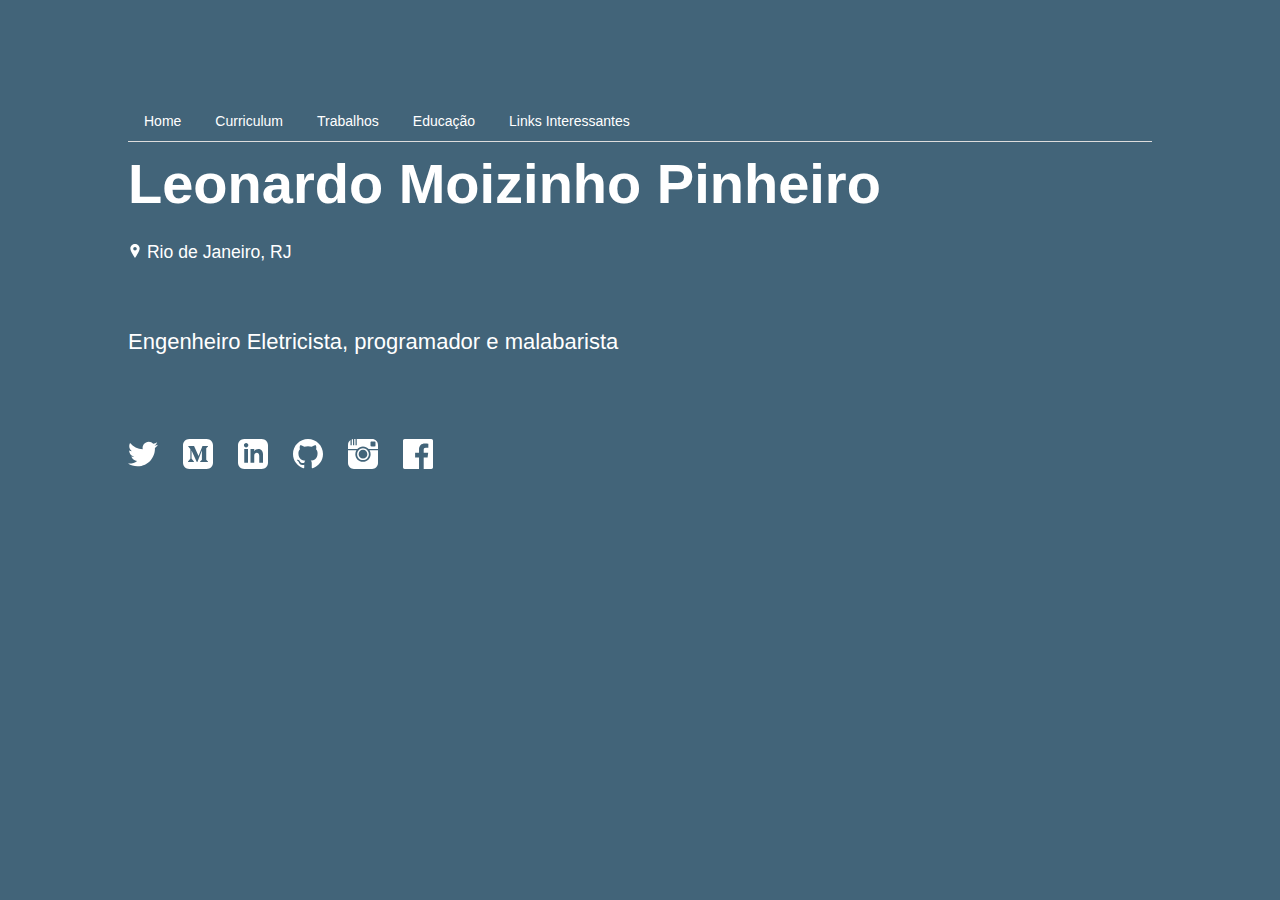
==== index.html @ fa85d38f "initial commit" ====
<!DOCTYPE html>
<html>
<head>
    <!-- Nav tabs -->
    <ul class="nav nav-tabs" id="navId">
      <li class="nav-item">
        <a href="/index.html" class="nav-link active">Home</a>
      </li>
      <li class="nav-item">
          <a href="/curriculum.pdf" class="nav-link active">Curriculum</a>
        </li>
      <li class="nav-item">
        <a href="/trabalhos.html" class="nav-link active">Trabalhos</a>
      </li>
      <li class="nav-item">
        <a href="/educacao.html" class="nav-link active">Educação</a>
      </li>
      <li class="nav-item">
          <a href="/links.html" class="nav-link active">Links Interessantes</a>
        </li>
    </ul>
    
    <!-- Tab panes -->
    <div class="tab-content">
      <div class="tab-pane fade show active" id="tab1Id" role="tabpanel"></div>
      <div class="tab-pane fade" id="tab2Id" role="tabpanel"></div>
      <div class="tab-pane fade" id="tab3Id" role="tabpanel"></div>
      <div class="tab-pane fade" id="tab4Id" role="tabpanel"></div>
      <div class="tab-pane fade" id="tab5Id" role="tabpanel"></div>
    </div>
    
    <script>
      $('#navId a').click(e => {
        e.preventDefault();
        $(this).tab('show');
      });
    </script>
    <link rel="stylesheet" type="text/css" href="/css/bootstrap.min.css">
    <title>Leonardo Moizinho Pinheiro</title>
</head>
<body>
  
      <div>
          <h1>Leonardo Moizinho Pinheiro</h1>
          <p><small>
              <svg xmlns="http://www.w3.org/2000/svg" width="14" height="14" viewBox="0 0 24 24">
                  <path d="M12 0c-4.198 0-8 3.403-8 7.602 0 4.198 3.469 9.21 8 16.398 4.531-7.188 8-12.2 8-16.398 0-4.199-3.801-7.602-8-7.602zm0 11c-1.657 0-3-1.343-3-3s1.343-3 3-3 3 1.343 3 3-1.343 3-3 3z" fill="currentColor" fill-rule="evenodd"></path>
              </svg>
              Rio de Janeiro, RJ
          </small></p>
          <div class="content">
              <p>Engenheiro Eletricista, programador e malabarista<p>
              
              </div>
              
  
         
          <script>
            $('#navId a').click(e => {
              e.preventDefault();
              $(this).tab('show');
            });
          </script>
          <div class="social-icon">
              <a href="https://twitter.com/lpinheiro">
                  <svg xmlns="http://www.w3.org/2000/svg" width="30" height="30" viewBox="0 0 24 24">
                      <path d="M24 4.557c-.883.392-1.832.656-2.828.775 1.017-.609 1.798-1.574 2.165-2.724-.951.564-2.005.974-3.127 1.195-.897-.957-2.178-1.555-3.594-1.555-3.179 0-5.515 2.966-4.797 6.045-4.091-.205-7.719-2.165-10.148-5.144-1.29 2.213-.669 5.108 1.523 6.574-.806-.026-1.566-.247-2.229-.616-.054 2.281 1.581 4.415 3.949 4.89-.693.188-1.452.232-2.224.084.626 1.956 2.444 3.379 4.6 3.419-2.07 1.623-4.678 2.348-7.29 2.04 2.179 1.397 4.768 2.212 7.548 2.212 9.142 0 14.307-7.721 13.995-14.646.962-.695 1.797-1.562 2.457-2.549z" fill="currentColor" fill-rule="evenodd"></path>
                  </svg>
              </a>
          </div>

         <div class="social-icon">
            <a href="https://medium.com/@leonardo.pinheiro">
                  <svg xmlns="http://www.w3.org/2000/svg" width="30" height="30" viewBox="0 0 24 24">
                      <path d="M19 24h-14c-2.761 0-5-2.239-5-5v-14c0-2.761 2.239-5 5-5h14c2.762 0 5 2.239 5 5v14c0 2.761-2.237 4.999-5 5zm.97-5.649v-.269l-1.247-1.224c-.11-.084-.165-.222-.142-.359v-8.998c-.023-.137.032-.275.142-.359l1.277-1.224v-.269h-4.422l-3.152 7.863-3.586-7.863h-4.638v.269l1.494 1.799c.146.133.221.327.201.523v7.072c.044.255-.037.516-.216.702l-1.681 2.038v.269h4.766v-.269l-1.681-2.038c-.181-.186-.266-.445-.232-.702v-6.116l4.183 9.125h.486l3.593-9.125v7.273c0 .194 0 .232-.127.359l-1.292 1.254v.269h6.274z" fill="currentColor" fill-rule="evenodd"></path>
                  </svg>
              </a>
          </div>

          <div class="social-icon">
              <a href="https://www.linkedin.com/in/leopinheiro">
                  <svg xmlns="http://www.w3.org/2000/svg" width="30" height="30" viewBox="0 0 24 24">
                      <path d="M19 0h-14c-2.761 0-5 2.239-5 5v14c0 2.761 2.239 5 5 5h14c2.762 0 5-2.239 5-5v-14c0-2.761-2.238-5-5-5zm-11 19h-3v-11h3v11zm-1.5-12.268c-.966 0-1.75-.79-1.75-1.764s.784-1.764 1.75-1.764 1.75.79 1.75 1.764-.783 1.764-1.75 1.764zm13.5 12.268h-3v-5.604c0-3.368-4-3.113-4 0v5.604h-3v-11h3v1.765c1.396-2.586 7-2.777 7 2.476v6.759z" fill="currentColor" fill-rule="evenodd"></path>
                  </svg>
              </a>
          </div>

          <div class="social-icon">
              <a href="https://github.com/leonardopinheiro">
                  <svg xmlns="http://www.w3.org/2000/svg" width="30" height="30" viewBox="0 0 24 24">
                      <path d="M12 0c-6.626 0-12 5.373-12 12 0 5.302 3.438 9.8 8.207 11.387.599.111.793-.261.793-.577v-2.234c-3.338.726-4.033-1.416-4.033-1.416-.546-1.387-1.333-1.756-1.333-1.756-1.089-.745.083-.729.083-.729 1.205.084 1.839 1.237 1.839 1.237 1.07 1.834 2.807 1.304 3.492.997.107-.775.418-1.305.762-1.604-2.665-.305-5.467-1.334-5.467-5.931 0-1.311.469-2.381 1.236-3.221-.124-.303-.535-1.524.117-3.176 0 0 1.008-.322 3.301 1.23.957-.266 1.983-.399 3.003-.404 1.02.005 2.047.138 3.006.404 2.291-1.552 3.297-1.23 3.297-1.23.653 1.653.242 2.874.118 3.176.77.84 1.235 1.911 1.235 3.221 0 4.609-2.807 5.624-5.479 5.921.43.372.823 1.102.823 2.222v3.293c0 .319.192.694.801.576 4.765-1.589 8.199-6.086 8.199-11.386 0-6.627-5.373-12-12-12z" fill="currentColor" fill-rule="evenodd"></path>
                  </svg>
              </a>
          </div>

          <div class="social-icon">
              <a href="https://www.instagram.com/leonardpinheiro">
                  <svg xmlns="http://www.w3.org/2000/svg" width="30" height="30" viewBox="0 0 24 24">
                      <path d="M11.984 16.815c2.596 0 4.706-2.111 4.706-4.707 0-1.409-.623-2.674-1.606-3.538-.346-.303-.735-.556-1.158-.748-.593-.27-1.249-.421-1.941-.421s-1.349.151-1.941.421c-.424.194-.814.447-1.158.749-.985.864-1.608 2.129-1.608 3.538 0 2.595 2.112 4.706 4.706 4.706zm.016-8.184c1.921 0 3.479 1.557 3.479 3.478 0 1.921-1.558 3.479-3.479 3.479s-3.479-1.557-3.479-3.479c0-1.921 1.558-3.478 3.479-3.478zm5.223.369h6.777v10.278c0 2.608-2.114 4.722-4.722 4.722h-14.493c-2.608 0-4.785-2.114-4.785-4.722v-10.278h6.747c-.544.913-.872 1.969-.872 3.109 0 3.374 2.735 6.109 6.109 6.109s6.109-2.735 6.109-6.109c.001-1.14-.327-2.196-.87-3.109zm2.055-9h-12.278v5h-1v-5h-1v5h-1v-4.923c-.346.057-.682.143-1 .27v4.653h-1v-4.102c-1.202.857-2 2.246-2 3.824v3.278h7.473c1.167-1.282 2.798-2 4.511-2 1.722 0 3.351.725 4.511 2h7.505v-3.278c0-2.608-2.114-4.722-4.722-4.722zm2.722 5.265c0 .406-.333.735-.745.735h-2.511c-.411 0-.744-.329-.744-.735v-2.53c0-.406.333-.735.744-.735h2.511c.412 0 .745.329.745.735v2.53z" fill="currentColor" fill-rule="evenodd"></path>
                  </svg>
              </a>
          </div>

         <div class="social-icon">
              <a href="https://www.facebook.com/leompcs">
                  <svg xmlns="http://www.w3.org/2000/svg" width="30" height="30" viewBox="0 0 24 24">
                      <path d="M22.675 0h-21.35c-.732 0-1.325.593-1.325 1.325v21.351c0 .731.593 1.324 1.325 1.324h11.495v-9.294h-3.128v-3.622h3.128v-2.671c0-3.1 1.893-4.788 4.659-4.788 1.325 0 2.463.099 2.795.143v3.24l-1.918.001c-1.504 0-1.795.715-1.795 1.763v2.313h3.587l-.467 3.622h-3.12v9.293h6.116c.73 0 1.323-.593 1.323-1.325v-21.35c0-.732-.593-1.325-1.325-1.325z" fill="currentColor" fill-rule="evenodd"></path>
                  </svg>
              </a>
          </div>
      </div>
</body>
</html>
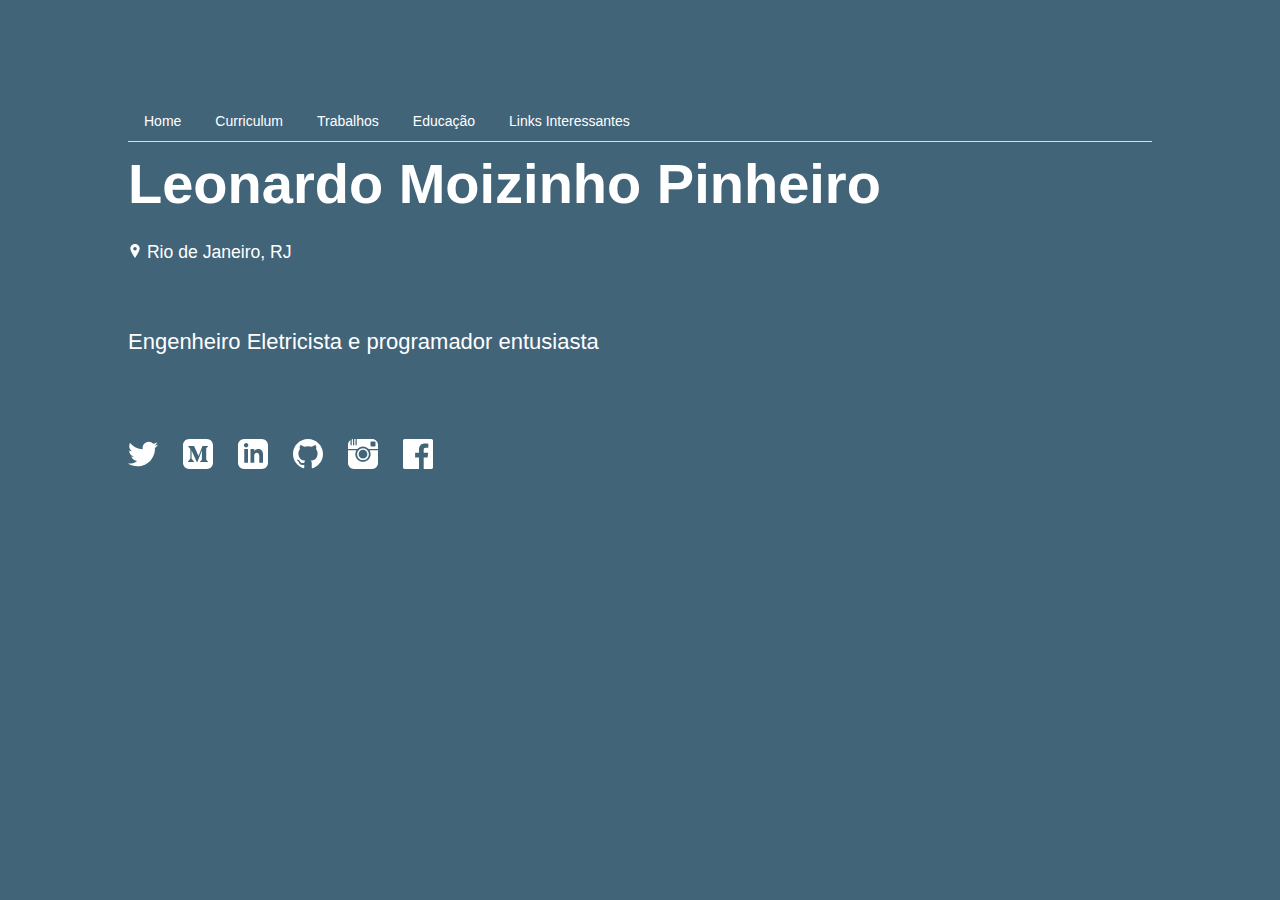
==== commit 8c7e6b86: "index update" ====
--- a/index.html
+++ b/index.html
@@ -8,7 +8,7 @@
         <a href="/index.html" class="nav-link active">Home</a>
       </li>
       <li class="nav-item">
-          <a href="/curriculum.pdf" class="nav-link active">Curriculum</a>
+          <a href="/files/cv_leonardo.pdf" class="nav-link active">Curriculum</a>
         </li>
       <li class="nav-item">
         <a href="/trabalhos.html" class="nav-link active">Trabalhos</a>
@@ -30,12 +30,7 @@
       <div class="tab-pane fade" id="tab5Id" role="tabpanel"></div>
     </div>
     
-    <script>
-      $('#navId a').click(e => {
-        e.preventDefault();
-        $(this).tab('show');
-      });
-    </script>
+
     <link rel="stylesheet" type="text/css" href="/css/bootstrap.min.css">
     <title>Leonardo Moizinho Pinheiro</title>
 </head>
@@ -50,7 +45,7 @@
               Rio de Janeiro, RJ
           </small></p>
           <div class="content">
-              <p>Engenheiro Eletricista, programador e malabarista<p>
+              <p>Engenheiro Eletricista e programador entusiasta<p>
               
               </div>
               
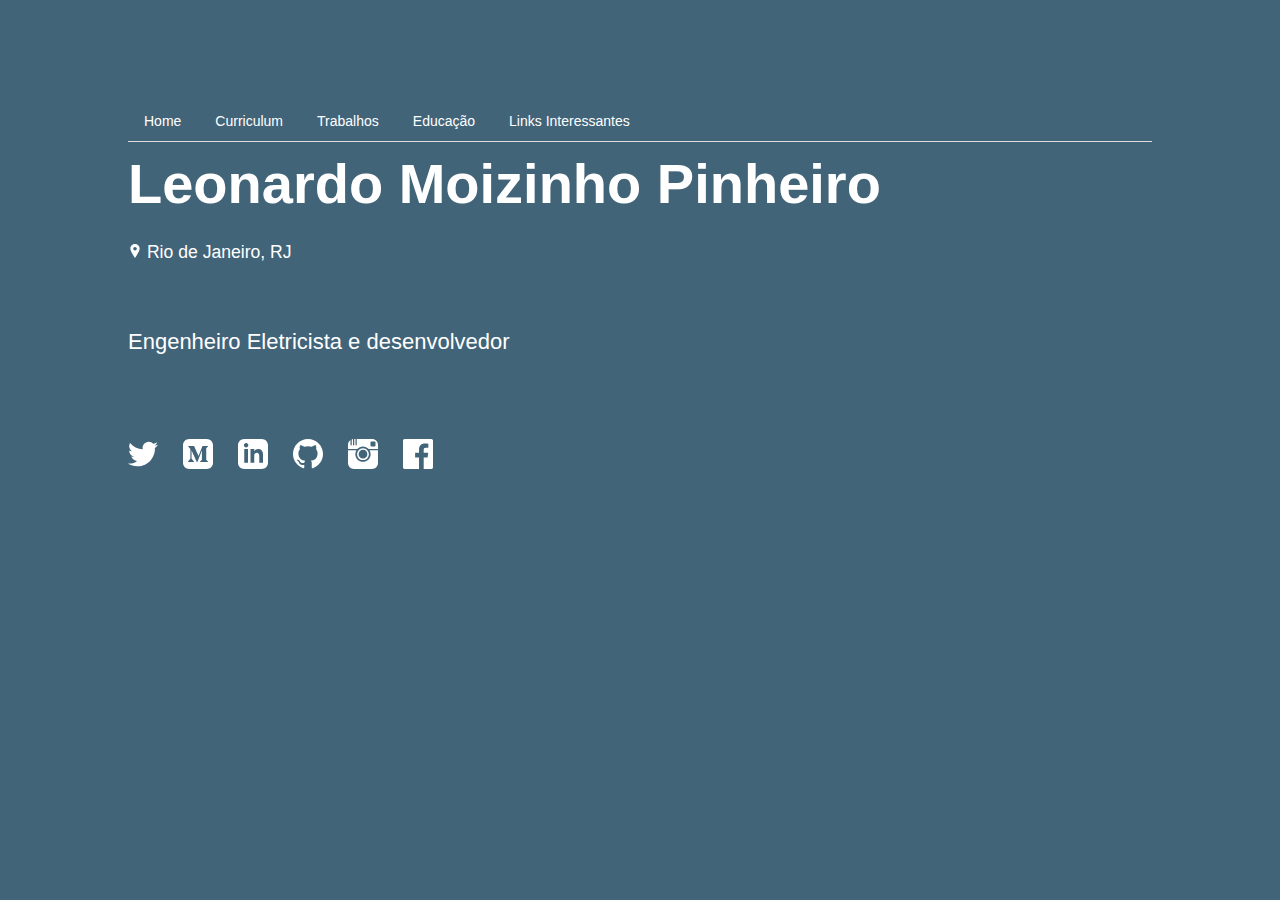
==== commit 661bc139: "added gaia" ====
--- a/index.html
+++ b/index.html
@@ -1,15 +1,14 @@
-
 <!DOCTYPE html>
 <html>
-<head>
+  <head>
     <!-- Nav tabs -->
     <ul class="nav nav-tabs" id="navId">
       <li class="nav-item">
         <a href="/index.html" class="nav-link active">Home</a>
       </li>
       <li class="nav-item">
-          <a href="/files/cv_leonardo.pdf" class="nav-link active">Curriculum</a>
-        </li>
+        <a href="/files/cv_leonardo.pdf" class="nav-link active">Curriculum</a>
+      </li>
       <li class="nav-item">
         <a href="/trabalhos.html" class="nav-link active">Trabalhos</a>
       </li>
@@ -17,10 +16,10 @@
         <a href="/educacao.html" class="nav-link active">Educação</a>
       </li>
       <li class="nav-item">
-          <a href="/links.html" class="nav-link active">Links Interessantes</a>
-        </li>
+        <a href="/links.html" class="nav-link active">Links Interessantes</a>
+      </li>
     </ul>
-    
+
     <!-- Tab panes -->
     <div class="tab-content">
       <div class="tab-pane fade show active" id="tab1Id" role="tabpanel"></div>
@@ -29,81 +28,142 @@
       <div class="tab-pane fade" id="tab4Id" role="tabpanel"></div>
       <div class="tab-pane fade" id="tab5Id" role="tabpanel"></div>
     </div>
-    
 
-    <link rel="stylesheet" type="text/css" href="/css/bootstrap.min.css">
+    <link rel="stylesheet" type="text/css" href="/css/bootstrap.min.css" />
     <title>Leonardo Moizinho Pinheiro</title>
-</head>
-<body>
-  
-      <div>
-          <h1>Leonardo Moizinho Pinheiro</h1>
-          <p><small>
-              <svg xmlns="http://www.w3.org/2000/svg" width="14" height="14" viewBox="0 0 24 24">
-                  <path d="M12 0c-4.198 0-8 3.403-8 7.602 0 4.198 3.469 9.21 8 16.398 4.531-7.188 8-12.2 8-16.398 0-4.199-3.801-7.602-8-7.602zm0 11c-1.657 0-3-1.343-3-3s1.343-3 3-3 3 1.343 3 3-1.343 3-3 3z" fill="currentColor" fill-rule="evenodd"></path>
-              </svg>
-              Rio de Janeiro, RJ
-          </small></p>
-          <div class="content">
-              <p>Engenheiro Eletricista e programador entusiasta<p>
-              
-              </div>
-              
-  
-         
-          <script>
-            $('#navId a').click(e => {
-              e.preventDefault();
-              $(this).tab('show');
-            });
-          </script>
-          <div class="social-icon">
-              <a href="https://twitter.com/lpinheiro">
-                  <svg xmlns="http://www.w3.org/2000/svg" width="30" height="30" viewBox="0 0 24 24">
-                      <path d="M24 4.557c-.883.392-1.832.656-2.828.775 1.017-.609 1.798-1.574 2.165-2.724-.951.564-2.005.974-3.127 1.195-.897-.957-2.178-1.555-3.594-1.555-3.179 0-5.515 2.966-4.797 6.045-4.091-.205-7.719-2.165-10.148-5.144-1.29 2.213-.669 5.108 1.523 6.574-.806-.026-1.566-.247-2.229-.616-.054 2.281 1.581 4.415 3.949 4.89-.693.188-1.452.232-2.224.084.626 1.956 2.444 3.379 4.6 3.419-2.07 1.623-4.678 2.348-7.29 2.04 2.179 1.397 4.768 2.212 7.548 2.212 9.142 0 14.307-7.721 13.995-14.646.962-.695 1.797-1.562 2.457-2.549z" fill="currentColor" fill-rule="evenodd"></path>
-                  </svg>
-              </a>
-          </div>
+  </head>
+  <body>
+    <div>
+      <h1>Leonardo Moizinho Pinheiro</h1>
+      <p>
+        <small>
+          <svg
+            xmlns="http://www.w3.org/2000/svg"
+            width="14"
+            height="14"
+            viewBox="0 0 24 24"
+          >
+            <path
+              d="M12 0c-4.198 0-8 3.403-8 7.602 0 4.198 3.469 9.21 8 16.398 4.531-7.188 8-12.2 8-16.398 0-4.199-3.801-7.602-8-7.602zm0 11c-1.657 0-3-1.343-3-3s1.343-3 3-3 3 1.343 3 3-1.343 3-3 3z"
+              fill="currentColor"
+              fill-rule="evenodd"
+            ></path>
+          </svg>
+          Rio de Janeiro, RJ
+        </small>
+      </p>
+      <div class="content">
+        <p>Engenheiro Eletricista e desenvolvedor</p>
+        <p></p>
+      </div>
 
-         <div class="social-icon">
-            <a href="https://medium.com/@leonardo.pinheiro">
-                  <svg xmlns="http://www.w3.org/2000/svg" width="30" height="30" viewBox="0 0 24 24">
-                      <path d="M19 24h-14c-2.761 0-5-2.239-5-5v-14c0-2.761 2.239-5 5-5h14c2.762 0 5 2.239 5 5v14c0 2.761-2.237 4.999-5 5zm.97-5.649v-.269l-1.247-1.224c-.11-.084-.165-.222-.142-.359v-8.998c-.023-.137.032-.275.142-.359l1.277-1.224v-.269h-4.422l-3.152 7.863-3.586-7.863h-4.638v.269l1.494 1.799c.146.133.221.327.201.523v7.072c.044.255-.037.516-.216.702l-1.681 2.038v.269h4.766v-.269l-1.681-2.038c-.181-.186-.266-.445-.232-.702v-6.116l4.183 9.125h.486l3.593-9.125v7.273c0 .194 0 .232-.127.359l-1.292 1.254v.269h6.274z" fill="currentColor" fill-rule="evenodd"></path>
-                  </svg>
-              </a>
-          </div>
+      <script>
+        $("#navId a").click(e => {
+          e.preventDefault();
+          $(this).tab("show");
+        });
+      </script>
+      <div class="social-icon">
+        <a href="https://twitter.com/lpinheiro">
+          <svg
+            xmlns="http://www.w3.org/2000/svg"
+            width="30"
+            height="30"
+            viewBox="0 0 24 24"
+          >
+            <path
+              d="M24 4.557c-.883.392-1.832.656-2.828.775 1.017-.609 1.798-1.574 2.165-2.724-.951.564-2.005.974-3.127 1.195-.897-.957-2.178-1.555-3.594-1.555-3.179 0-5.515 2.966-4.797 6.045-4.091-.205-7.719-2.165-10.148-5.144-1.29 2.213-.669 5.108 1.523 6.574-.806-.026-1.566-.247-2.229-.616-.054 2.281 1.581 4.415 3.949 4.89-.693.188-1.452.232-2.224.084.626 1.956 2.444 3.379 4.6 3.419-2.07 1.623-4.678 2.348-7.29 2.04 2.179 1.397 4.768 2.212 7.548 2.212 9.142 0 14.307-7.721 13.995-14.646.962-.695 1.797-1.562 2.457-2.549z"
+              fill="currentColor"
+              fill-rule="evenodd"
+            ></path>
+          </svg>
+        </a>
+      </div>
 
-          <div class="social-icon">
-              <a href="https://www.linkedin.com/in/leopinheiro">
-                  <svg xmlns="http://www.w3.org/2000/svg" width="30" height="30" viewBox="0 0 24 24">
-                      <path d="M19 0h-14c-2.761 0-5 2.239-5 5v14c0 2.761 2.239 5 5 5h14c2.762 0 5-2.239 5-5v-14c0-2.761-2.238-5-5-5zm-11 19h-3v-11h3v11zm-1.5-12.268c-.966 0-1.75-.79-1.75-1.764s.784-1.764 1.75-1.764 1.75.79 1.75 1.764-.783 1.764-1.75 1.764zm13.5 12.268h-3v-5.604c0-3.368-4-3.113-4 0v5.604h-3v-11h3v1.765c1.396-2.586 7-2.777 7 2.476v6.759z" fill="currentColor" fill-rule="evenodd"></path>
-                  </svg>
-              </a>
-          </div>
+      <div class="social-icon">
+        <a href="https://medium.com/@leonardo.pinheiro">
+          <svg
+            xmlns="http://www.w3.org/2000/svg"
+            width="30"
+            height="30"
+            viewBox="0 0 24 24"
+          >
+            <path
+              d="M19 24h-14c-2.761 0-5-2.239-5-5v-14c0-2.761 2.239-5 5-5h14c2.762 0 5 2.239 5 5v14c0 2.761-2.237 4.999-5 5zm.97-5.649v-.269l-1.247-1.224c-.11-.084-.165-.222-.142-.359v-8.998c-.023-.137.032-.275.142-.359l1.277-1.224v-.269h-4.422l-3.152 7.863-3.586-7.863h-4.638v.269l1.494 1.799c.146.133.221.327.201.523v7.072c.044.255-.037.516-.216.702l-1.681 2.038v.269h4.766v-.269l-1.681-2.038c-.181-.186-.266-.445-.232-.702v-6.116l4.183 9.125h.486l3.593-9.125v7.273c0 .194 0 .232-.127.359l-1.292 1.254v.269h6.274z"
+              fill="currentColor"
+              fill-rule="evenodd"
+            ></path>
+          </svg>
+        </a>
+      </div>
 
-          <div class="social-icon">
-              <a href="https://github.com/leonardopinheiro">
-                  <svg xmlns="http://www.w3.org/2000/svg" width="30" height="30" viewBox="0 0 24 24">
-                      <path d="M12 0c-6.626 0-12 5.373-12 12 0 5.302 3.438 9.8 8.207 11.387.599.111.793-.261.793-.577v-2.234c-3.338.726-4.033-1.416-4.033-1.416-.546-1.387-1.333-1.756-1.333-1.756-1.089-.745.083-.729.083-.729 1.205.084 1.839 1.237 1.839 1.237 1.07 1.834 2.807 1.304 3.492.997.107-.775.418-1.305.762-1.604-2.665-.305-5.467-1.334-5.467-5.931 0-1.311.469-2.381 1.236-3.221-.124-.303-.535-1.524.117-3.176 0 0 1.008-.322 3.301 1.23.957-.266 1.983-.399 3.003-.404 1.02.005 2.047.138 3.006.404 2.291-1.552 3.297-1.23 3.297-1.23.653 1.653.242 2.874.118 3.176.77.84 1.235 1.911 1.235 3.221 0 4.609-2.807 5.624-5.479 5.921.43.372.823 1.102.823 2.222v3.293c0 .319.192.694.801.576 4.765-1.589 8.199-6.086 8.199-11.386 0-6.627-5.373-12-12-12z" fill="currentColor" fill-rule="evenodd"></path>
-                  </svg>
-              </a>
-          </div>
+      <div class="social-icon">
+        <a href="https://www.linkedin.com/in/leopinheiro">
+          <svg
+            xmlns="http://www.w3.org/2000/svg"
+            width="30"
+            height="30"
+            viewBox="0 0 24 24"
+          >
+            <path
+              d="M19 0h-14c-2.761 0-5 2.239-5 5v14c0 2.761 2.239 5 5 5h14c2.762 0 5-2.239 5-5v-14c0-2.761-2.238-5-5-5zm-11 19h-3v-11h3v11zm-1.5-12.268c-.966 0-1.75-.79-1.75-1.764s.784-1.764 1.75-1.764 1.75.79 1.75 1.764-.783 1.764-1.75 1.764zm13.5 12.268h-3v-5.604c0-3.368-4-3.113-4 0v5.604h-3v-11h3v1.765c1.396-2.586 7-2.777 7 2.476v6.759z"
+              fill="currentColor"
+              fill-rule="evenodd"
+            ></path>
+          </svg>
+        </a>
+      </div>
 
-          <div class="social-icon">
-              <a href="https://www.instagram.com/leonardpinheiro">
-                  <svg xmlns="http://www.w3.org/2000/svg" width="30" height="30" viewBox="0 0 24 24">
-                      <path d="M11.984 16.815c2.596 0 4.706-2.111 4.706-4.707 0-1.409-.623-2.674-1.606-3.538-.346-.303-.735-.556-1.158-.748-.593-.27-1.249-.421-1.941-.421s-1.349.151-1.941.421c-.424.194-.814.447-1.158.749-.985.864-1.608 2.129-1.608 3.538 0 2.595 2.112 4.706 4.706 4.706zm.016-8.184c1.921 0 3.479 1.557 3.479 3.478 0 1.921-1.558 3.479-3.479 3.479s-3.479-1.557-3.479-3.479c0-1.921 1.558-3.478 3.479-3.478zm5.223.369h6.777v10.278c0 2.608-2.114 4.722-4.722 4.722h-14.493c-2.608 0-4.785-2.114-4.785-4.722v-10.278h6.747c-.544.913-.872 1.969-.872 3.109 0 3.374 2.735 6.109 6.109 6.109s6.109-2.735 6.109-6.109c.001-1.14-.327-2.196-.87-3.109zm2.055-9h-12.278v5h-1v-5h-1v5h-1v-4.923c-.346.057-.682.143-1 .27v4.653h-1v-4.102c-1.202.857-2 2.246-2 3.824v3.278h7.473c1.167-1.282 2.798-2 4.511-2 1.722 0 3.351.725 4.511 2h7.505v-3.278c0-2.608-2.114-4.722-4.722-4.722zm2.722 5.265c0 .406-.333.735-.745.735h-2.511c-.411 0-.744-.329-.744-.735v-2.53c0-.406.333-.735.744-.735h2.511c.412 0 .745.329.745.735v2.53z" fill="currentColor" fill-rule="evenodd"></path>
-                  </svg>
-              </a>
-          </div>
+      <div class="social-icon">
+        <a href="https://github.com/leonardopinheiro">
+          <svg
+            xmlns="http://www.w3.org/2000/svg"
+            width="30"
+            height="30"
+            viewBox="0 0 24 24"
+          >
+            <path
+              d="M12 0c-6.626 0-12 5.373-12 12 0 5.302 3.438 9.8 8.207 11.387.599.111.793-.261.793-.577v-2.234c-3.338.726-4.033-1.416-4.033-1.416-.546-1.387-1.333-1.756-1.333-1.756-1.089-.745.083-.729.083-.729 1.205.084 1.839 1.237 1.839 1.237 1.07 1.834 2.807 1.304 3.492.997.107-.775.418-1.305.762-1.604-2.665-.305-5.467-1.334-5.467-5.931 0-1.311.469-2.381 1.236-3.221-.124-.303-.535-1.524.117-3.176 0 0 1.008-.322 3.301 1.23.957-.266 1.983-.399 3.003-.404 1.02.005 2.047.138 3.006.404 2.291-1.552 3.297-1.23 3.297-1.23.653 1.653.242 2.874.118 3.176.77.84 1.235 1.911 1.235 3.221 0 4.609-2.807 5.624-5.479 5.921.43.372.823 1.102.823 2.222v3.293c0 .319.192.694.801.576 4.765-1.589 8.199-6.086 8.199-11.386 0-6.627-5.373-12-12-12z"
+              fill="currentColor"
+              fill-rule="evenodd"
+            ></path>
+          </svg>
+        </a>
+      </div>
 
-         <div class="social-icon">
-              <a href="https://www.facebook.com/leompcs">
-                  <svg xmlns="http://www.w3.org/2000/svg" width="30" height="30" viewBox="0 0 24 24">
-                      <path d="M22.675 0h-21.35c-.732 0-1.325.593-1.325 1.325v21.351c0 .731.593 1.324 1.325 1.324h11.495v-9.294h-3.128v-3.622h3.128v-2.671c0-3.1 1.893-4.788 4.659-4.788 1.325 0 2.463.099 2.795.143v3.24l-1.918.001c-1.504 0-1.795.715-1.795 1.763v2.313h3.587l-.467 3.622h-3.12v9.293h6.116c.73 0 1.323-.593 1.323-1.325v-21.35c0-.732-.593-1.325-1.325-1.325z" fill="currentColor" fill-rule="evenodd"></path>
-                  </svg>
-              </a>
-          </div>
+      <div class="social-icon">
+        <a href="https://www.instagram.com/leonardpinheiro">
+          <svg
+            xmlns="http://www.w3.org/2000/svg"
+            width="30"
+            height="30"
+            viewBox="0 0 24 24"
+          >
+            <path
+              d="M11.984 16.815c2.596 0 4.706-2.111 4.706-4.707 0-1.409-.623-2.674-1.606-3.538-.346-.303-.735-.556-1.158-.748-.593-.27-1.249-.421-1.941-.421s-1.349.151-1.941.421c-.424.194-.814.447-1.158.749-.985.864-1.608 2.129-1.608 3.538 0 2.595 2.112 4.706 4.706 4.706zm.016-8.184c1.921 0 3.479 1.557 3.479 3.478 0 1.921-1.558 3.479-3.479 3.479s-3.479-1.557-3.479-3.479c0-1.921 1.558-3.478 3.479-3.478zm5.223.369h6.777v10.278c0 2.608-2.114 4.722-4.722 4.722h-14.493c-2.608 0-4.785-2.114-4.785-4.722v-10.278h6.747c-.544.913-.872 1.969-.872 3.109 0 3.374 2.735 6.109 6.109 6.109s6.109-2.735 6.109-6.109c.001-1.14-.327-2.196-.87-3.109zm2.055-9h-12.278v5h-1v-5h-1v5h-1v-4.923c-.346.057-.682.143-1 .27v4.653h-1v-4.102c-1.202.857-2 2.246-2 3.824v3.278h7.473c1.167-1.282 2.798-2 4.511-2 1.722 0 3.351.725 4.511 2h7.505v-3.278c0-2.608-2.114-4.722-4.722-4.722zm2.722 5.265c0 .406-.333.735-.745.735h-2.511c-.411 0-.744-.329-.744-.735v-2.53c0-.406.333-.735.744-.735h2.511c.412 0 .745.329.745.735v2.53z"
+              fill="currentColor"
+              fill-rule="evenodd"
+            ></path>
+          </svg>
+        </a>
       </div>
-</body>
-</html>+
+      <div class="social-icon">
+        <a href="https://www.facebook.com/leompcs">
+          <svg
+            xmlns="http://www.w3.org/2000/svg"
+            width="30"
+            height="30"
+            viewBox="0 0 24 24"
+          >
+            <path
+              d="M22.675 0h-21.35c-.732 0-1.325.593-1.325 1.325v21.351c0 .731.593 1.324 1.325 1.324h11.495v-9.294h-3.128v-3.622h3.128v-2.671c0-3.1 1.893-4.788 4.659-4.788 1.325 0 2.463.099 2.795.143v3.24l-1.918.001c-1.504 0-1.795.715-1.795 1.763v2.313h3.587l-.467 3.622h-3.12v9.293h6.116c.73 0 1.323-.593 1.323-1.325v-21.35c0-.732-.593-1.325-1.325-1.325z"
+              fill="currentColor"
+              fill-rule="evenodd"
+            ></path>
+          </svg>
+        </a>
+      </div>
+    </div>
+  </body>
+</html>
